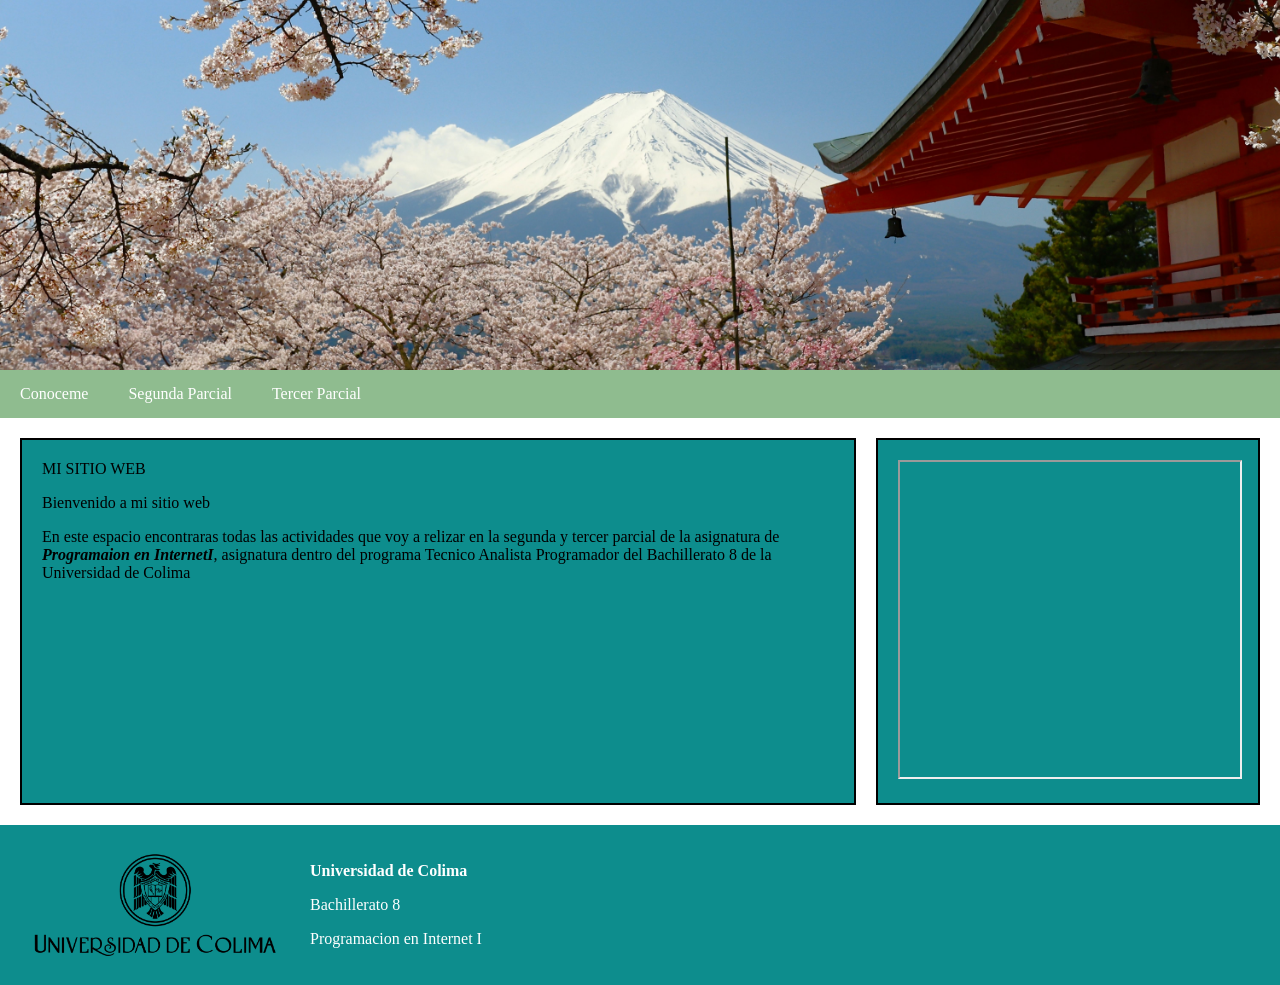
==== actividad 1.html @ 7195ab1b "Add files via upload" ====
<!DOCTYPE html>
<html lang="en">
<head>
    <meta charset="UTF-8">
    <title>Mi sitio web</title>
    <!--Hacemos referencia a los estilos de mi pagina-->
    <link rel="stylesheet" href="estilo.css">
</head>
<body>
    <header><img src="logo.jpg"></header>
    <nav>
        <ul>
            <li><a href="#">Conoceme</a>
            <ul>
                <li><a href="informacion.html">informacion Personal</a></li>
                <li><a href="pasatiempos.html">Pasatiempos</a></li>
            </ul>
            </li>
            <li><a href="#">Segunda Parcial</a>
                <ul>
                    <li><a href="posiciones.html">posiciones en HTML</a></li>
                </ul>
            </li>
            <li><a href="#">Tercer Parcial</a></li>
        </ul>
    </nav>
    <section>
        <aside class="Principal">
            <h>MI SITIO WEB</h>
        <p>Bienvenido a mi sitio web</p>
        <p>En este espacio encontraras todas las actividades que voy a 
            relizar en la segunda y tercer parcial de la asignatura de 
            <b><i>Programaion en InternetI</i></b>, asignatura dentro 
            del programa Tecnico Analista Programador del Bachillerato 8
            de la Universidad de Colima
        </p>
        </aside>
         <aside class="Secundario">
            <iframe width="100%" height="315" src="https://youtu.be/VfU8i7AGVYc?si=996Z5lkYiSS_WIjm"></iframe>
         </aside>
    </section>
    <footer>
        <img src="dos líneas centrado v3.png">
        <div>
            <p><strong>Universidad de Colima</strong></p>
            <p>Bachillerato 8</p>
            <p>Programacion en Internet I</p>
        </div>
    </footer>
</body>
</html>
---- estilo.css ----
/*Estilos generales*/
body{
    margin: 0;
}
/*Estilos del encabezado*/
header{
    width: 100%;
    height: 370px;
}
header img{
    width: 100%;
    height: 370px;
    object-fit: cover;
}
/*Estilos del menu*/
nav{
    background-color: darkseagreen;
}
nav ul{
    list-style: none;
    margin: 0;
    padding: 0;
}
nav > ul{
    display: flex;
}
nav li{
    display: relative;
}
nav a{
    display: block;
    color: white;
    text-decoration: none;
    padding: 15px 20px;
}
nav a:hover{
    background-color: darkkhaki;
}
/* Estilos del submenu*/
nav li ul{
    display: none;
    position: absolute;
    background-color: #444;
    min-width: 180px;
}
nav li:hover ul{
    display: block;
}
/*Estilos del pie de pagina*/
footer{
    background-color: rgb(13, 141, 141);
    color: white;
    display: flex;
    align-items: center;
    padding: 20px;
}
footer img{
    width: 270px;
    height: 120px;
    margin-right: 20px;
}
/*Estilos para el cuerpo de la pagina*/
section{
    display: flex;
    gap: 20px;
    padding: 20px;
    min-width: 350px;
}
.Principal{
    width: 70%;
    background-color: rgb(13, 141, 141);
    padding: 20px;
    border: 2px solid black;
}
.Secundario{
    width: 30%;
    background-color: rgb(13, 141, 141);
    padding: 20px;
    border: 2px solid black;
}
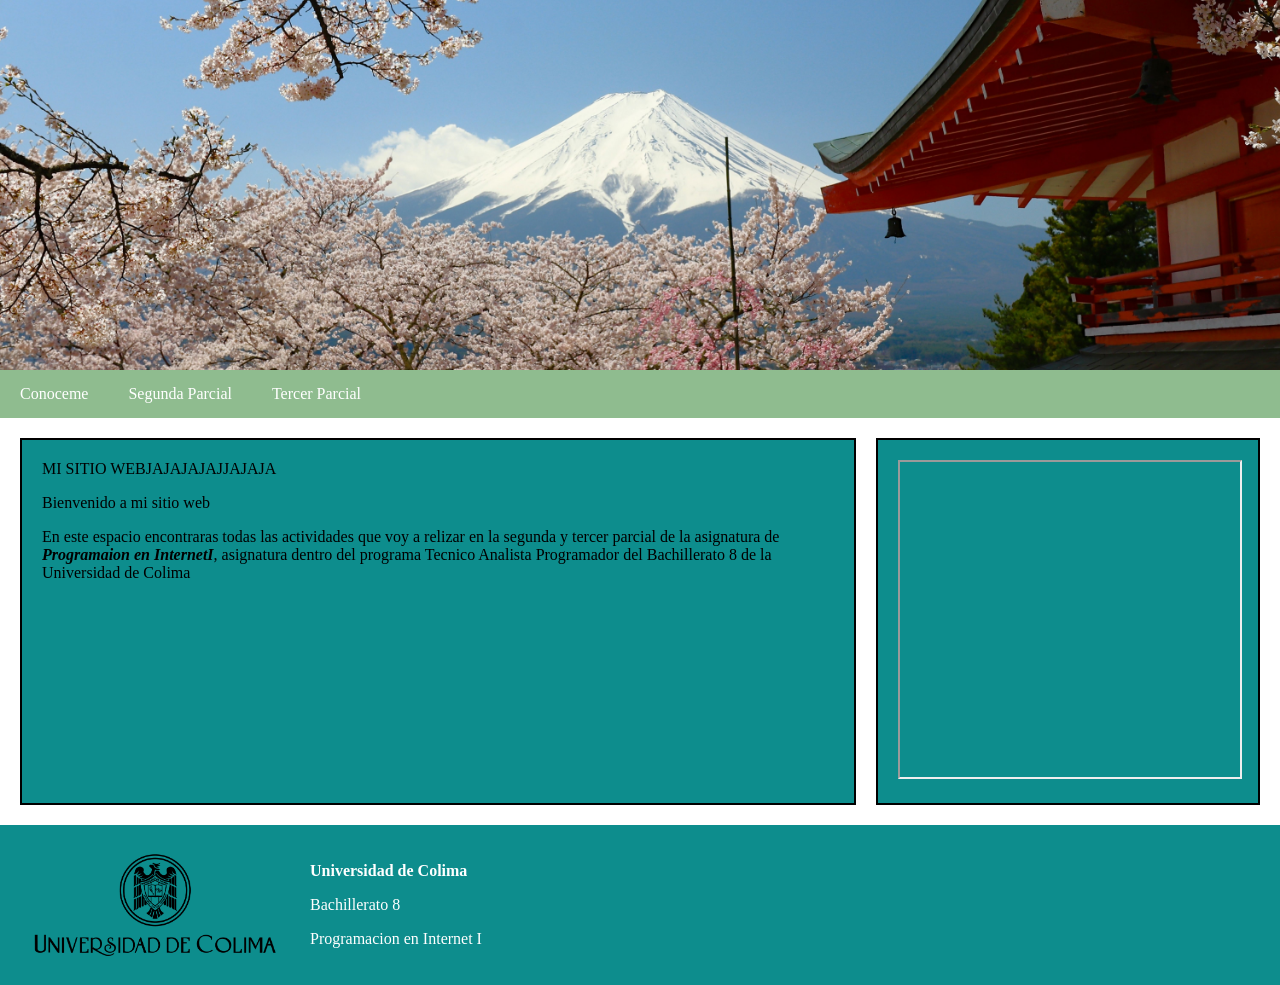
==== commit c8b1e3cc: "Actualizar el encabezado del sitio web con un nuevo texto" ====
--- a/actividad 1.html
+++ b/actividad 1.html
@@ -26,7 +26,7 @@
     </nav>
     <section>
         <aside class="Principal">
-            <h>MI SITIO WEB</h>
+            <h>MI SITIO WEBJAJAJAJAJJAJAJA</h>
         <p>Bienvenido a mi sitio web</p>
         <p>En este espacio encontraras todas las actividades que voy a 
             relizar en la segunda y tercer parcial de la asignatura de 
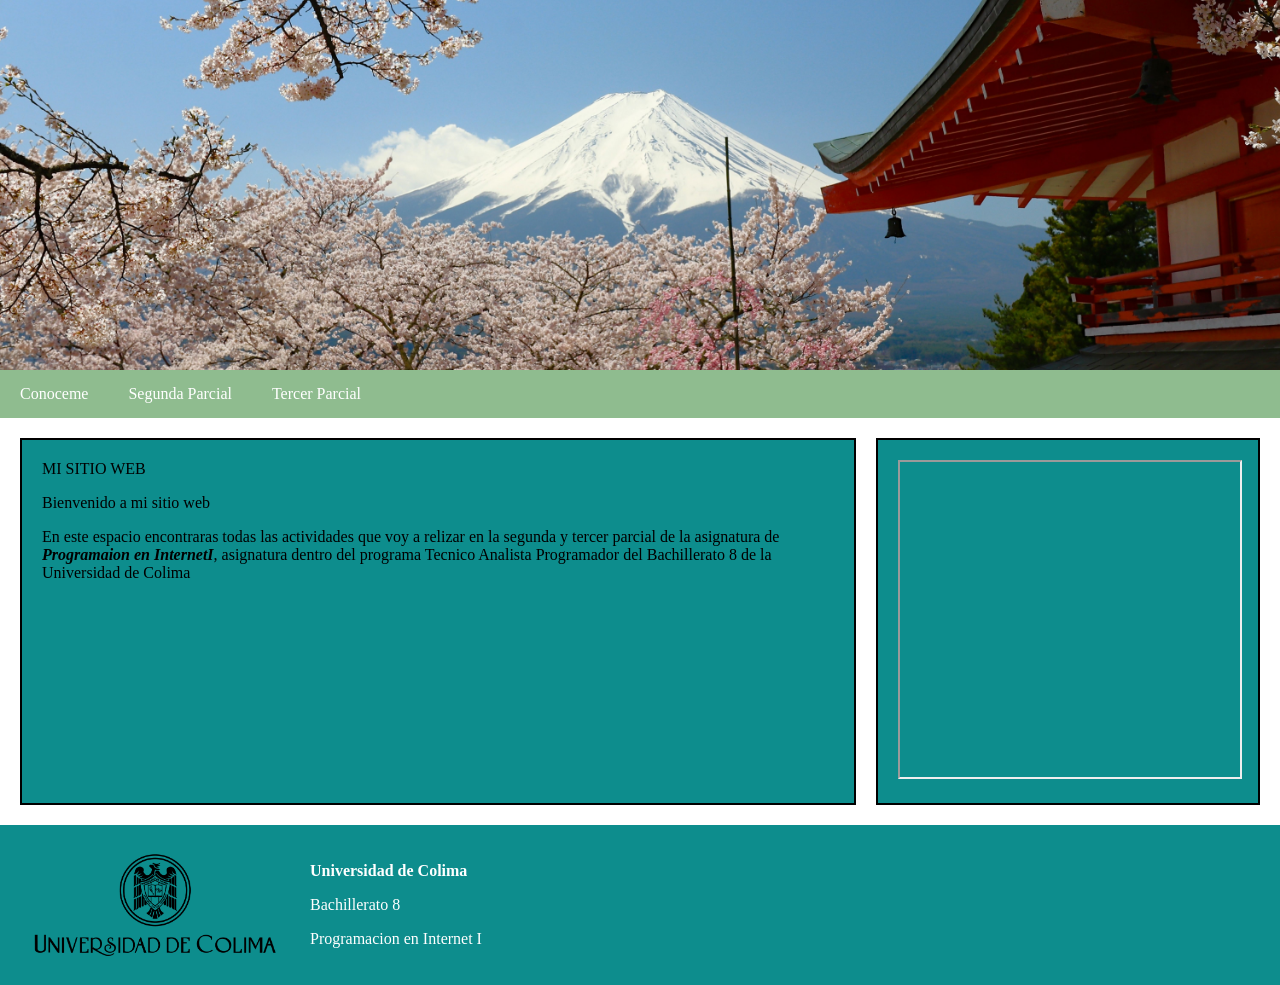
==== commit b4041705: "Corregir el encabezado del sitio web para eliminar texto innecesario" ====
--- a/actividad 1.html
+++ b/actividad 1.html
@@ -26,7 +26,7 @@
     </nav>
     <section>
         <aside class="Principal">
-            <h>MI SITIO WEBJAJAJAJAJJAJAJA</h>
+            <h>MI SITIO WEB</h>
         <p>Bienvenido a mi sitio web</p>
         <p>En este espacio encontraras todas las actividades que voy a 
             relizar en la segunda y tercer parcial de la asignatura de 
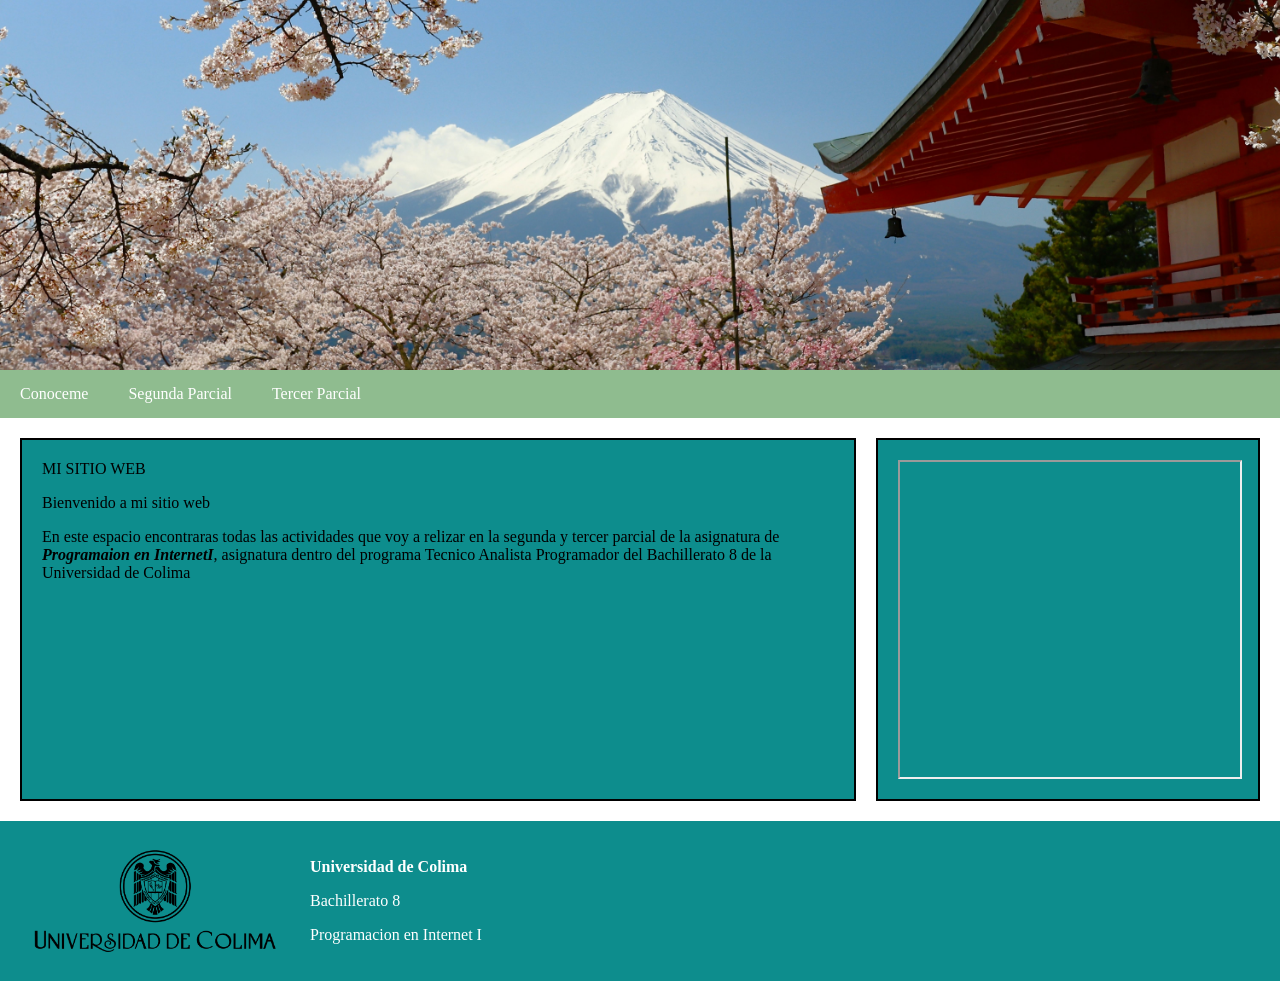
==== commit 4f5bc9e0: "Refactor code structure for improved readability and maintainability" ====
--- a/actividad 1.html
+++ b/actividad 1.html
@@ -19,6 +19,7 @@
             <li><a href="#">Segunda Parcial</a>
                 <ul>
                     <li><a href="posiciones.html">posiciones en HTML</a></li>
+                    <li><a href="mundodigital.html">Mundo Digital</a></li>
                 </ul>
             </li>
             <li><a href="#">Tercer Parcial</a></li>
@@ -36,7 +37,7 @@
         </p>
         </aside>
          <aside class="Secundario">
-            <iframe width="100%" height="315" src="https://youtu.be/VfU8i7AGVYc?si=996Z5lkYiSS_WIjm"></iframe>
+            <iframe width="100%" height="315" src="https://www.youtube.com/watch?v=L_WGl2dE3NA"></iframe>
          </aside>
     </section>
     <footer>
--- a/estilo.css
+++ b/estilo.css
@@ -66,6 +66,16 @@
     padding: 20px;
     min-width: 350px;
 }
+section img{
+    display: block;
+    margin: auto;
+    width: auto;
+    height: 315px;
+}
+section iframe{
+    display: block;
+    margin: auto;
+}
 .Principal{
     width: 70%;
     background-color: rgb(13, 141, 141);
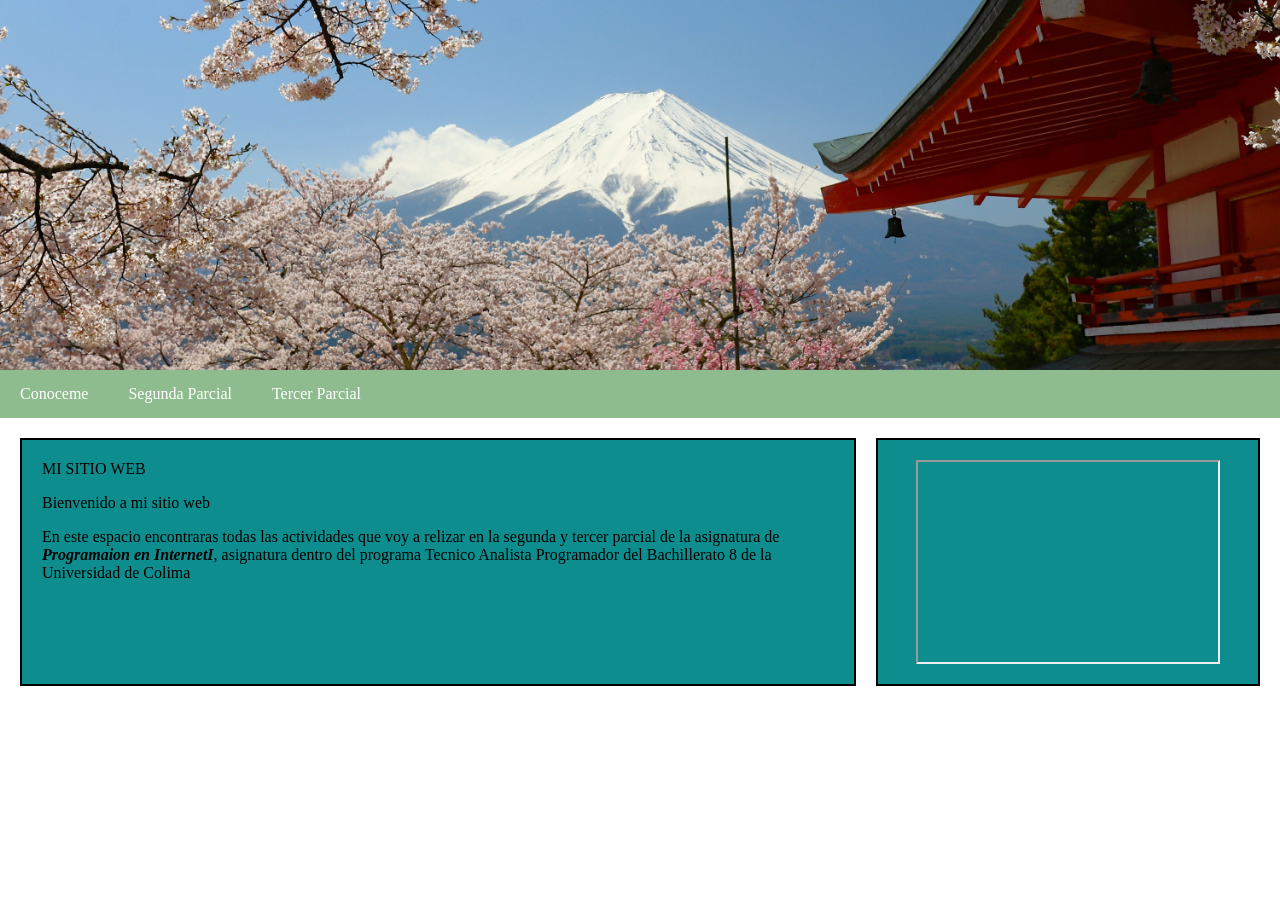
==== commit 02729895: "Agregar enlaces a "Tecnologias digitales" en varias páginas y crear archivo comunidad.html" ====
--- a/actividad 1.html
+++ b/actividad 1.html
@@ -20,6 +20,8 @@
                 <ul>
                     <li><a href="posiciones.html">posiciones en HTML</a></li>
                     <li><a href="mundodigital.html">Mundo Digital</a></li>
+                    <li><a href="Pactica de posiciones.html">Practica de Posiciones</a></li>
+                    <li><a href="comunidad.html">Tecnologias digitales</a></li>
                 </ul>
             </li>
             <li><a href="#">Tercer Parcial</a></li>
@@ -37,7 +39,12 @@
         </p>
         </aside>
          <aside class="Secundario">
-            <iframe width="100%" height="315" src="https://www.youtube.com/watch?v=L_WGl2dE3NA"></iframe>
+            <iframe
+            src="https://www.youtube.com/embed/L_WGl2dE3NA"
+            title="Video sobre tecnología"
+            width="300"
+            height="200"
+            allowfullscreen>
          </aside>
     </section>
     <footer>
--- a/estilo.css
+++ b/estilo.css
@@ -87,4 +87,95 @@
     background-color: rgb(13, 141, 141);
     padding: 20px;
     border: 2px solid black;
-}+}
+
+.box-orange {          
+  background: orange;
+  height: 100px;
+  width: 100px;       
+}
+.box-blue {
+  background: lightskyblue;
+  height: 100px;
+  width: 100px; 
+  position: static;   
+}
+
+.box-orange1 {
+  position: relative;  
+  background: orange;
+  width: 100px;
+  height: 100px;
+  top: 100px;       
+  left: 100px;       
+}
+.box-blue1 {
+  background: lightskyblue;
+  height: 100px;
+  width: 100px; 
+  position: static;   
+}
+
+.container {
+  position: relative;
+  background: lightgray;
+}
+.box-orange2 {
+  position: absolute;
+  background: orange;
+  width: 100px;
+  height: 100px;
+}
+.box-blue2 {
+  background: lightskyblue;
+  height: 100px;
+  width: 100px; 
+  position: static;   
+}
+.box-orange3 {
+  position: absolute;
+  background: orange;
+  width: 100px;
+  height: 100px;
+  left: 5px;
+  top: 5px;
+}
+.box-blue3 {
+  background: lightskyblue;
+  height: 100px;
+  width: 100px; 
+  position: static;   
+}
+
+.container1 {
+  position: relative;
+  background: lightgray;
+  width: 300px;
+  height: 300px;
+   
+}
+
+.box-orange4 {
+    position: fixed;
+    background: orange;
+    width: 100px;
+    height: 100px;
+    right: 5px;
+    top: 5px;
+    z-index: 1000;
+}
+.box-blue4 {
+  background: lightskyblue;
+  height: 100px;
+  width: 100px; 
+  position: static;   
+}
+
+ .cuadro-naranja {
+      width: 200px;
+      height: 100px;
+      background-color: orange;
+      position: sticky;
+      top: 0;
+      z-index: 1000;
+    }
